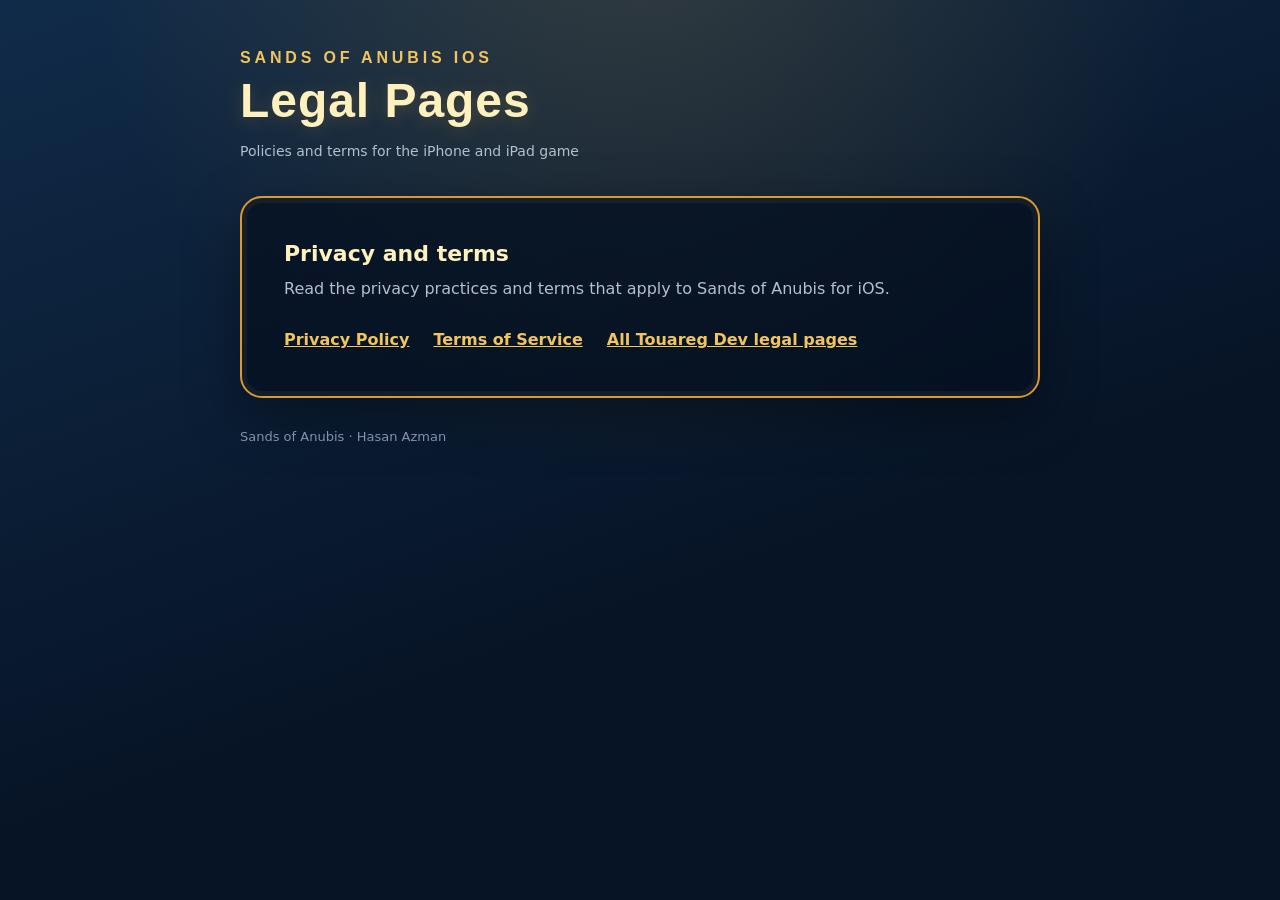
==== site/apps/sands-of-anubis-ios/index.html @ 4d6d6f47 "Add Sands of Anubis iOS legal pages" ====
<!doctype html>
<html lang="en">
<head>
	<meta charset="utf-8">
	<meta name="viewport" content="width=device-width, initial-scale=1">
	<meta name="description" content="Privacy Policy and Terms of Service for Sands of Anubis on iOS.">
	<title>Sands of Anubis iOS — Legal Pages</title>
	<link rel="stylesheet" href="../../assets/legal.css">
</head>
<body>
	<main class="legal-shell">
		<p class="legal-brand">Sands of Anubis iOS</p>
		<h1 class="legal-title">Legal Pages</h1>
		<p class="legal-updated">Policies and terms for the iPhone and iPad game</p>
		<article class="legal-card">
			<h2>Privacy and terms</h2>
			<p>Read the privacy practices and terms that apply to Sands of Anubis for iOS.</p>
			<nav class="legal-nav" aria-label="Sands of Anubis iOS legal pages">
				<a href="privacy-policy.html">Privacy Policy</a>
				<a href="terms-of-service.html">Terms of Service</a>
				<a href="../../index.html">All Touareg Dev legal pages</a>
			</nav>
		</article>
		<p class="legal-footer">Sands of Anubis · Hasan Azman</p>
	</main>
</body>
</html>
---- site/assets/legal.css ----
:root {
	color-scheme: dark;
	--ink: #e9eef5;
	--muted: #b2c0ce;
	--gold: #f1c45d;
	--gold-soft: #d99a2f;
	--navy: #071426;
	--navy-light: #102b49;
}

* { box-sizing: border-box; }

html { background: var(--navy); }

body {
	margin: 0;
	min-height: 100vh;
	background:
		radial-gradient(circle at 50% -10%, rgba(246, 183, 58, .16), transparent 35rem),
		linear-gradient(160deg, #102b49, var(--navy) 62%);
	color: var(--ink);
	font: 16px/1.7 "Trebuchet MS", system-ui, sans-serif;
}

a { color: var(--gold); }
a:hover { color: #fff1bd; }

.legal-shell {
	width: min(100% - 32px, 800px);
	margin: 0 auto;
	padding: 48px 0 64px;
}

.legal-brand {
	margin: 0 0 8px;
	color: var(--gold);
	font: 700 clamp(13px, 2vw, 16px)/1.2 "Trebuchet MS", sans-serif;
	letter-spacing: .24em;
	text-transform: uppercase;
}

.legal-title {
	margin: 0;
	color: #fff1bd;
	font: 700 clamp(30px, 6vw, 48px)/1.1 "Trebuchet MS", sans-serif;
	letter-spacing: .02em;
	text-shadow: 0 3px 18px rgba(241, 174, 48, .2);
}

.legal-updated {
	margin: 12px 0 32px;
	color: var(--muted);
	font-size: 14px;
}

.legal-card {
	padding: clamp(22px, 5vw, 42px);
	border: 2px solid var(--gold-soft);
	border-radius: 22px;
	background: rgba(5, 16, 32, .76);
	box-shadow: 0 18px 55px rgba(0, 0, 0, .35), inset 0 0 0 5px rgba(255, 216, 112, .05);
}

.legal-card h2 {
	margin: 30px 0 8px;
	color: #fff1bd;
	font-size: 22px;
	line-height: 1.25;
}

.legal-card h2:first-child { margin-top: 0; }

.legal-card p { margin: 0 0 14px; color: var(--muted); }

.legal-card ul { margin: 0 0 16px; padding-left: 24px; color: var(--muted); }

.legal-card li + li { margin-top: 7px; }

.legal-card strong { color: var(--ink); }

.legal-nav {
	display: flex;
	flex-wrap: wrap;
	gap: 16px 24px;
	margin-top: 24px;
	font-weight: 700;
}

.legal-footer {
	margin-top: 28px;
	color: #7f94a7;
	font-size: 13px;
}

@media (max-width: 520px) {
	.legal-shell { width: min(100% - 22px, 800px); padding-top: 30px; }
	.legal-card { border-radius: 16px; }
}
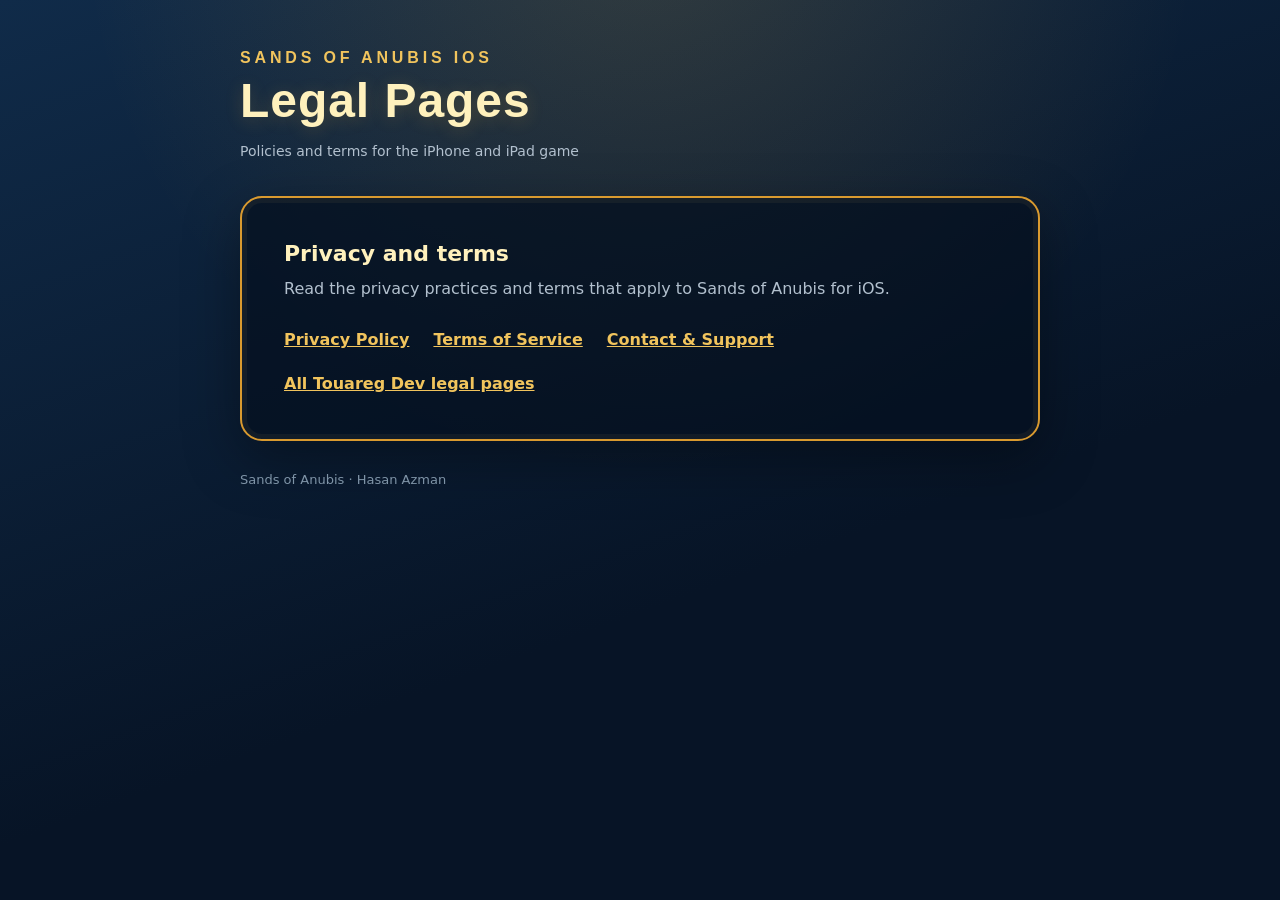
==== commit c0716cd3: "Add iOS contact and support page" ====
--- a/site/apps/sands-of-anubis-ios/index.html
+++ b/site/apps/sands-of-anubis-ios/index.html
@@ -3,7 +3,7 @@
 <head>
 	<meta charset="utf-8">
 	<meta name="viewport" content="width=device-width, initial-scale=1">
-	<meta name="description" content="Privacy Policy and Terms of Service for Sands of Anubis on iOS.">
+	<meta name="description" content="Privacy Policy, Terms of Service, and Contact &amp; Support for Sands of Anubis on iOS.">
 	<title>Sands of Anubis iOS — Legal Pages</title>
 	<link rel="stylesheet" href="../../assets/legal.css">
 </head>
@@ -18,6 +18,7 @@
 			<nav class="legal-nav" aria-label="Sands of Anubis iOS legal pages">
 				<a href="privacy-policy.html">Privacy Policy</a>
 				<a href="terms-of-service.html">Terms of Service</a>
+				<a href="contact-support.html">Contact &amp; Support</a>
 				<a href="../../index.html">All Touareg Dev legal pages</a>
 			</nav>
 		</article>
